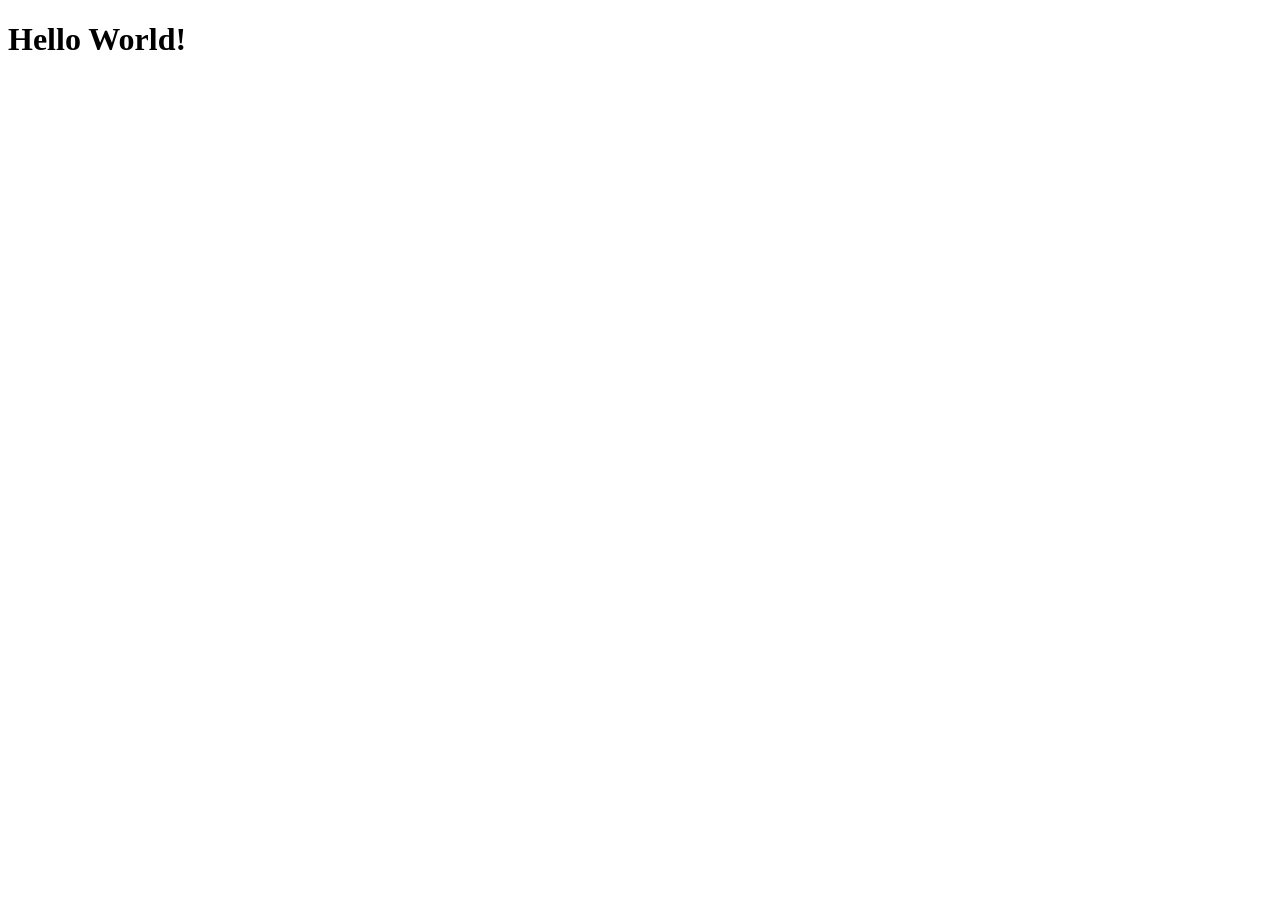
==== Index.html @ d7983f28 "Added basic HTML skeleton to index.html" ====
<!DOCTYPE html>
<html lang="en">
<head>
    <meta charset="UTF-8">
    <meta name="viewport" content="width=device-width, initial-scale=1.0">
    <title>About - My Project</title>
</head>
<body>

    <h1>Hello World!</h1>

</body>
</html>
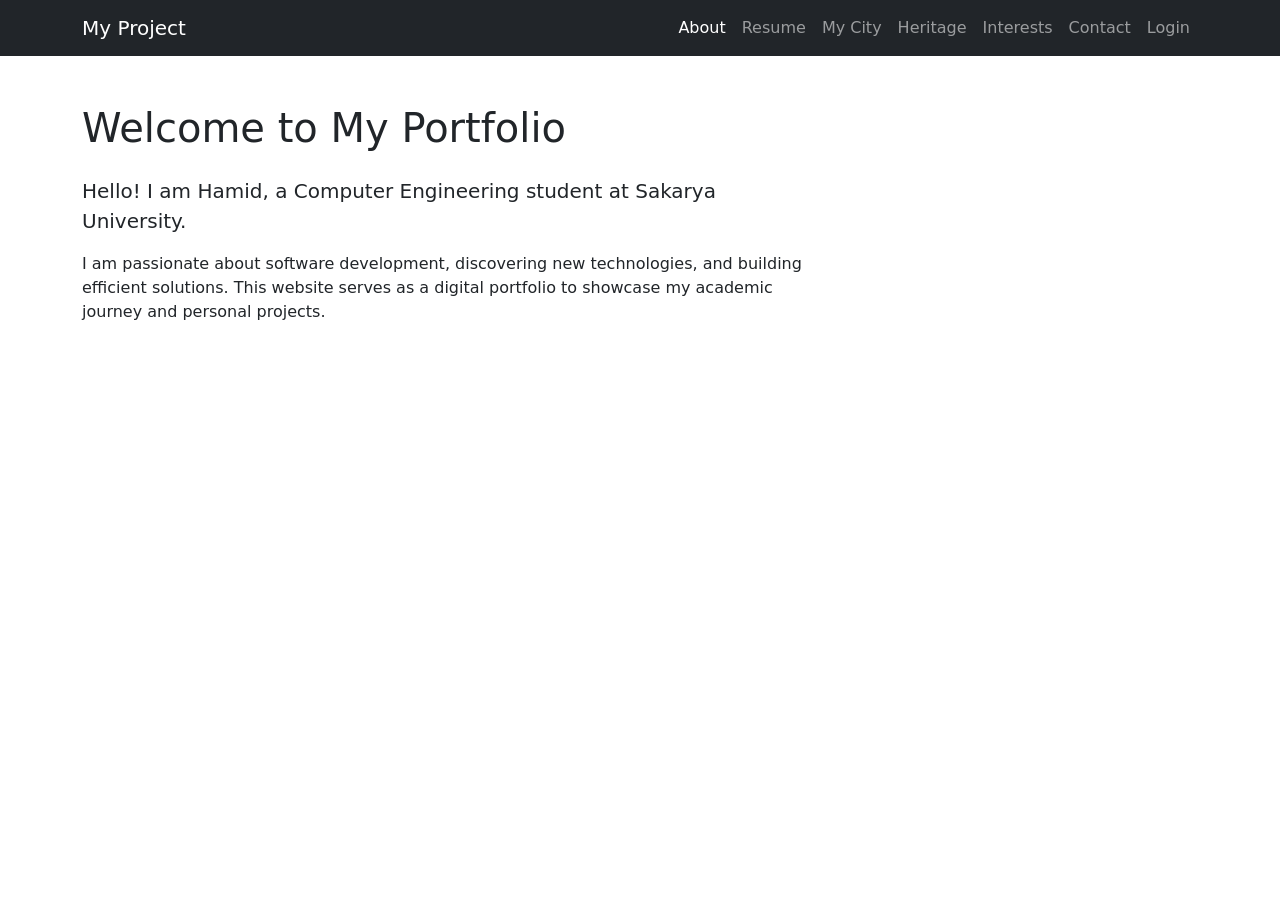
==== commit 1cbb4a3e: "Fixed case sensitivity issue in navbar links" ====
--- a/Index.html
+++ b/Index.html
@@ -3,11 +3,57 @@
 <head>
     <meta charset="UTF-8">
     <meta name="viewport" content="width=device-width, initial-scale=1.0">
-    <title>About - My Project</title>
+    <!-- Sayfa Başlığı -->
+    <title>About - My Portfolio</title>
+    
+    <!-- Bootstrap 5 CSS Kütüphanesi -->
+    <link href="https://cdn.jsdelivr.net/npm/bootstrap@5.3.0/dist/css/bootstrap.min.css" rel="stylesheet">
+    
+    <!-- Özel CSS dosyamızın bağlantısı -->
+    <link rel="stylesheet" href="Style.css">
 </head>
 <body>
 
-    <h1>Hello World!</h1>
+    <!-- Navigasyon Çubuğu (Navbar) Başlangıcı -->
+    <nav class="navbar navbar-expand-lg navbar-dark bg-dark">
+        <div class="container">
+            <a class="navbar-brand" href="Index.html">My Project</a>
+            <!-- Mobil ekranlar için açılır menü butonu -->
+            <button class="navbar-toggler" type="button" data-bs-toggle="collapse" data-bs-target="#navbarNav">
+                <span class="navbar-toggler-icon"></span>
+            </button>
+            <div class="collapse navbar-collapse" id="navbarNav">
+                <ul class="navbar-nav ms-auto">
+                    <!-- Menü Linkleri -->
+                    <li class="nav-item"><a class="nav-link active" href="Index.html">About</a></li>
+                    <li class="nav-item"><a class="nav-link" href="CV.html">Resume</a></li>
+                    <li class="nav-item"><a class="nav-link" href="City.html">My City</a></li>
+                    <li class="nav-item"><a class="nav-link" href="Heritage.html">Heritage</a></li>
+                    <li class="nav-item"><a class="nav-link" href="Interests.html">Interests</a></li>
+                    <li class="nav-item"><a class="nav-link" href="Contact.html">Contact</a></li>
+                    <li class="nav-item"><a class="nav-link" href="Login.html">Login</a></li>
+                </ul>
+            </div>
+        </div>
+    </nav>
+    <!-- Navigasyon Çubuğu Bitişi -->
 
+    <!-- Ana İçerik Bölümü (Hakkımda Sayfası) -->
+    <main class="container mt-5">
+        <!-- Karşılama Başlığı -->
+        <h1 class="mb-4">Welcome to My Portfolio</h1>
+        
+        <!-- Hakkımda Kısa Bir Açıklama -->
+        <div class="row">
+            <div class="col-md-8">
+                <p class="lead">Hello! I am Hamid, a Computer Engineering student at Sakarya University.</p>
+                <p>I am passionate about software development, discovering new technologies, and building efficient solutions. This website serves as a digital portfolio to showcase my academic journey and personal projects.</p>
+            </div>
+        </div>
+    </main>
+    <!-- Ana İçerik Bitişi -->
+
+    <!-- Bootstrap JS Kütüphanesi -->
+    <script src="https://cdn.jsdelivr.net/npm/bootstrap@5.3.0/dist/js/bootstrap.bundle.min.js"></script>
 </body>
 </html>
